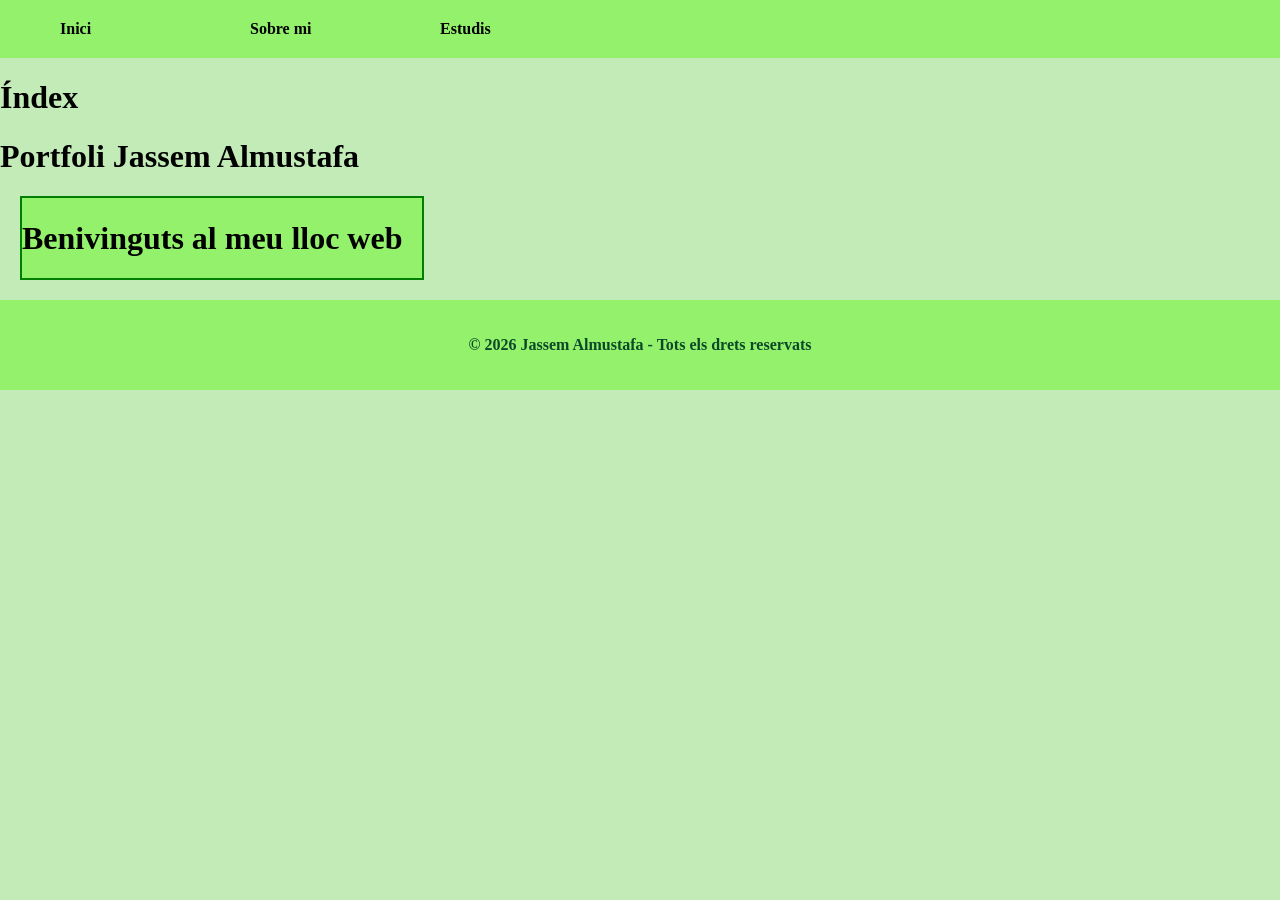
==== index.html @ e3d20db8 "Add files via upload" ====
<!DOCTYPE html>
<html lang="ca">

<Title>Índex</Title>

<head>
	<meta charset="UTF-8">
	<meta name="viewport" content="width=device-width, initial-scale=1.0">
	<title>Portfli Jassem Almustafa</title>
	<link rel="stylesheet" href="./css/style.css">
</head>

<body>

	<header>

		<nav>
			<ul>
				<li><a href="../index.html">Inici</a></li>
				<li><a href="./pages/sobre_mi.html">Sobre mi</a></li>
				<li><a href="/pages/estudis.html">Estudis</a></li>
			</ul>
		</nav>
		<h1>Índex</h1>

		<h1>Portfoli Jassem Almustafa</h1>
	</header>


	<div class="contingut-principal">
		<h1>Benivinguts al meu lloc web</h1>
	</div>

	<footer>
		<p>&copy; 2026 Jassem Almustafa - Tots els drets reservats</p>
	</footer>



</body>

</html>
---- css/style.css ----
body {
	background-color: rgb(194, 235, 183);
	margin: 0;
}

p {
	color: rgb(12, 73, 41);
}

img {
	border: 5px solid rgb(0, 0, 0);
	box-shadow: 8px 8px 8px;
	border-radius: 10px;
	width:250px;
	height: 150px;
}

/* Menu de navegació */
ul {
	margin: 0;
	background-color: rgb(148, 241, 107);
	overflow: hidden;
	list-style-type: none;
}

ul li {
	padding: 20px;
	float: left;
	width: 150px;
}

ul li a {
	color: rgb(0, 0, 0);
	text-decoration: none;
	font-weight: bold;
}
.contingut-principal {
	background-color: rgb(148, 241, 107);
	color: rgb(0, 0, 0);
	width: 400px;
	margin: 20px;
	border: 2px solid green;
}

footer {
    padding: 20px;
    background-color:  rgb(148, 241, 107);
    color: rgb(0, 0, 0);
    font-weight: bold;
    text-align: center;
}

table {
	text-align: center;
}

th {
	border: 1px solid black;
	background-color: rgb(194, 235, 183);
}

td {
	background-color: rgb(194, 235, 183);
}

 .angles {
	background-color: #7ec8e3;
 }

 .optatiu {
	background-color: rgb(241, 98, 198);
 }

.muntatge {
	background-color: bisque;
}

.ofimatica {
	background-color: rgb(158, 255, 94);
}

.xarxes {
	background-color: rgb(253, 143, 79);
}

.ipo {
	background-color: rgb(153, 255, 0);
}
.monolloc {
	background-color: rgb(255, 45, 227);
}
.digitalitzacio {
	background-color: rgb(0, 162, 255);
}
.tutoria {
	background-color: #ff4e4e;
}
.sosteniblitat {
	background-color: #ffeb39;
}
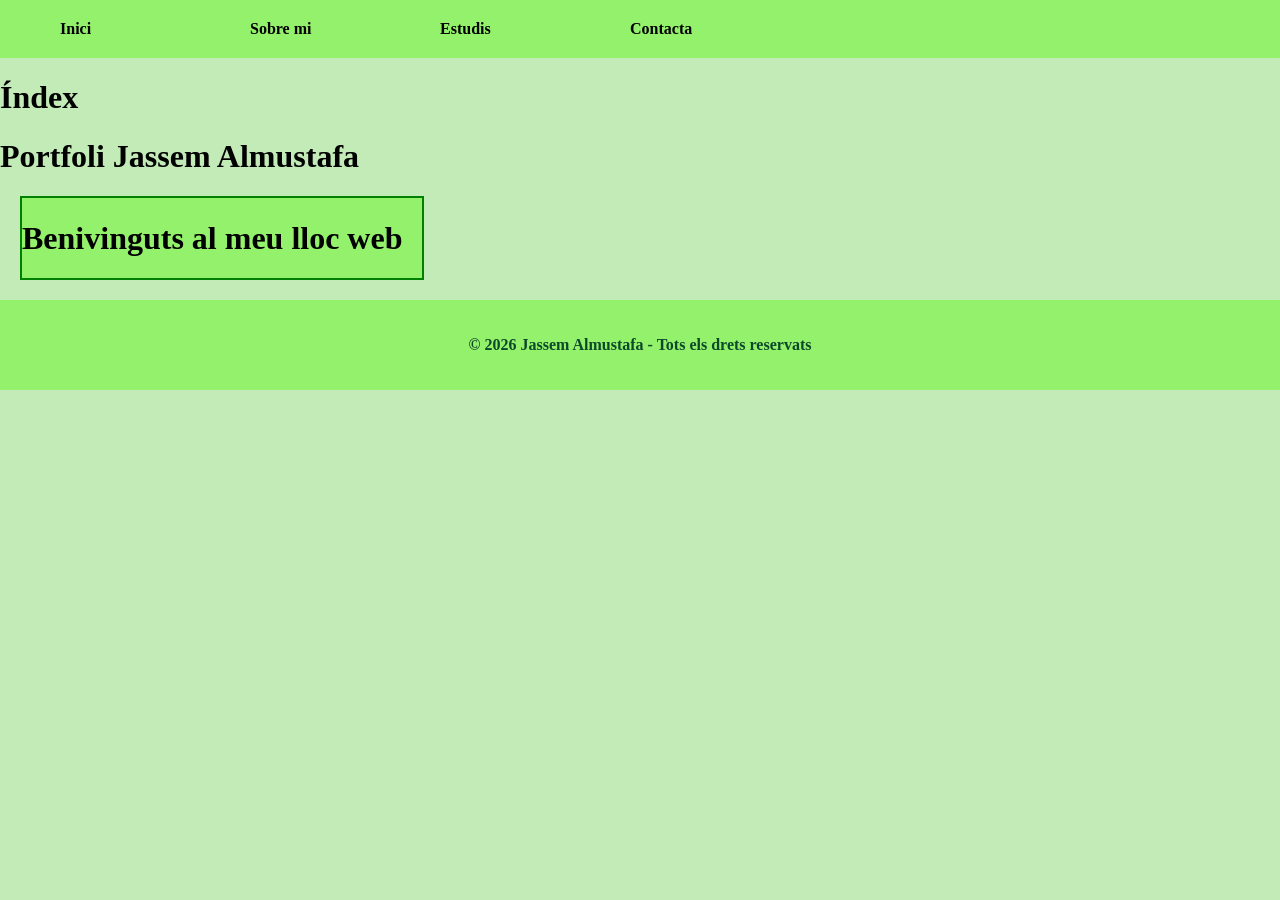
==== commit 231a5cb9: "Add files via upload" ====
--- a/index.html
+++ b/index.html
@@ -16,9 +16,11 @@
 
 		<nav>
 			<ul>
-				<li><a href="../index.html">Inici</a></li>
+				<li><a href="./index.html">Inici</a></li>
 				<li><a href="./pages/sobre_mi.html">Sobre mi</a></li>
-				<li><a href="/pages/estudis.html">Estudis</a></li>
+				<li><a href="./pages/estudis.html">Estudis</a></li>
+				<li><a href="./pages/contacta.html">Contacta</a></li>
+
 			</ul>
 		</nav>
 		<h1>Índex</h1>
